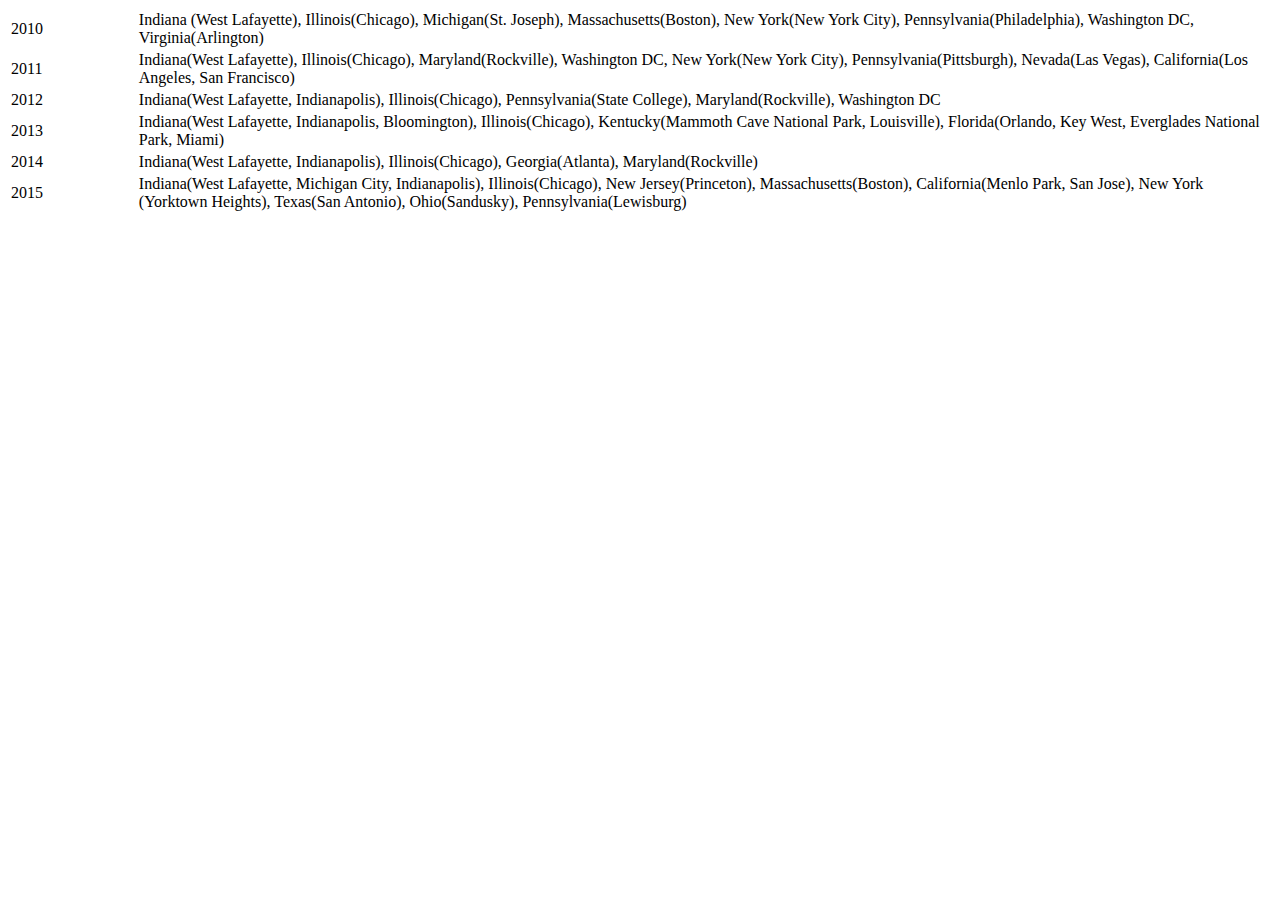
==== usa.html @ 05cc279a "update picture and map" ====
<!DOCTYPE html PUBLIC "-//W3C//DTD XHTML 1.0 Transitional//EN" "http://www.w3.org/TR/xhtml1/DTD/xhtml1-transitional.dtd">
<html xmlns="http://www.w3.org/1999/xhtml">
<head>
<meta http-equiv="Content-Type" content="text/html; charset=utf8" />
<title>USA</title>
<style>
.affi {
  font-style:italic
}
</style>
</head>
<body>
<table> 
	<tbody>
	<tr> 
    <td width="10%">2010</td> 
    <td width="90%">Indiana (West Lafayette), Illinois(Chicago), Michigan(St. Joseph), Massachusetts(Boston), New York(New York City), Pennsylvania(Philadelphia), Washington DC, Virginia(Arlington)</td> 
  	</tr>
  	<tr> 
    <td width="10%">2011</td> 
    <td width="90%">Indiana(West Lafayette), Illinois(Chicago), Maryland(Rockville), Washington DC, New York(New York City), Pennsylvania(Pittsburgh), Nevada(Las Vegas), California(Los Angeles, San Francisco)</td> 
  </tr>
    	<tr> 
    <td width="10%">2012</td> 
    <td width="90%">Indiana(West Lafayette, Indianapolis), Illinois(Chicago), Pennsylvania(State College), Maryland(Rockville), Washington DC</td> 
  </tr>
    	<tr> 
    <td width="10%">2013</td> 
    <td width="90%">Indiana(West Lafayette, Indianapolis, Bloomington), Illinois(Chicago), Kentucky(Mammoth Cave National Park, Louisville), Florida(Orlando, Key West, Everglades National Park, Miami)</td> 
  </tr>
      	<tr> 
    <td width="10%">2014</td> 
    <td width="90%">Indiana(West Lafayette, Indianapolis), Illinois(Chicago), Georgia(Atlanta), Maryland(Rockville)</td> 
  </tr>
    <tr> 
    <td width="10%">2015</td> 
    <td width="90%">Indiana(West Lafayette, Michigan City, Indianapolis), Illinois(Chicago), New Jersey(Princeton), Massachusetts(Boston), California(Menlo Park, San Jose), New York (Yorktown Heights), Texas(San Antonio), Ohio(Sandusky), Pennsylvania(Lewisburg)</td> 
  </tr>
  </tbody>
  </table>
</body>

</html>
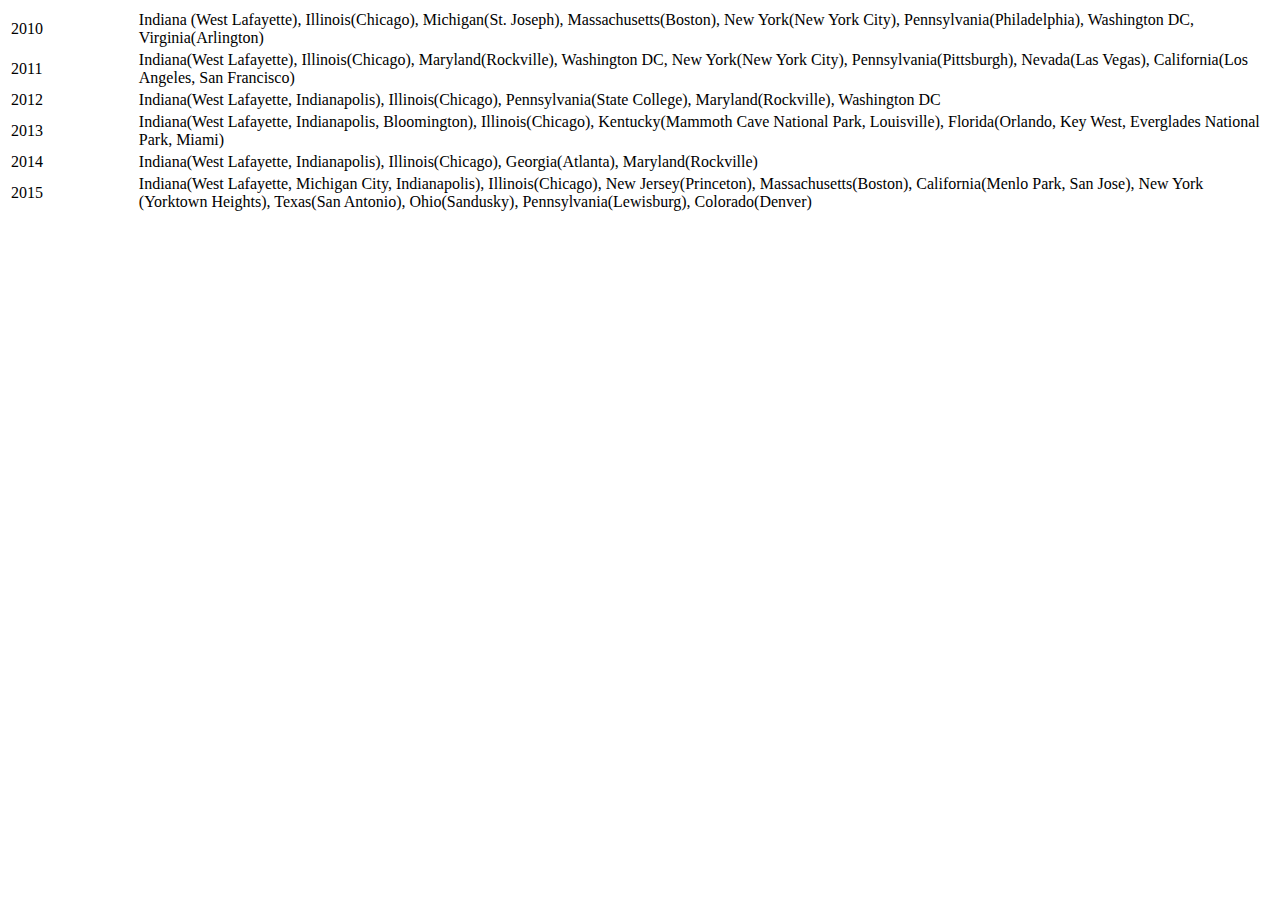
==== commit c988b27d: "add co to usa" ====
--- a/usa.html
+++ b/usa.html
@@ -34,7 +34,7 @@
   </tr>
     <tr> 
     <td width="10%">2015</td> 
-    <td width="90%">Indiana(West Lafayette, Michigan City, Indianapolis), Illinois(Chicago), New Jersey(Princeton), Massachusetts(Boston), California(Menlo Park, San Jose), New York (Yorktown Heights), Texas(San Antonio), Ohio(Sandusky), Pennsylvania(Lewisburg)</td> 
+    <td width="90%">Indiana(West Lafayette, Michigan City, Indianapolis), Illinois(Chicago), New Jersey(Princeton), Massachusetts(Boston), California(Menlo Park, San Jose), New York (Yorktown Heights), Texas(San Antonio), Ohio(Sandusky), Pennsylvania(Lewisburg), Colorado(Denver)</td> 
   </tr>
   </tbody>
   </table>
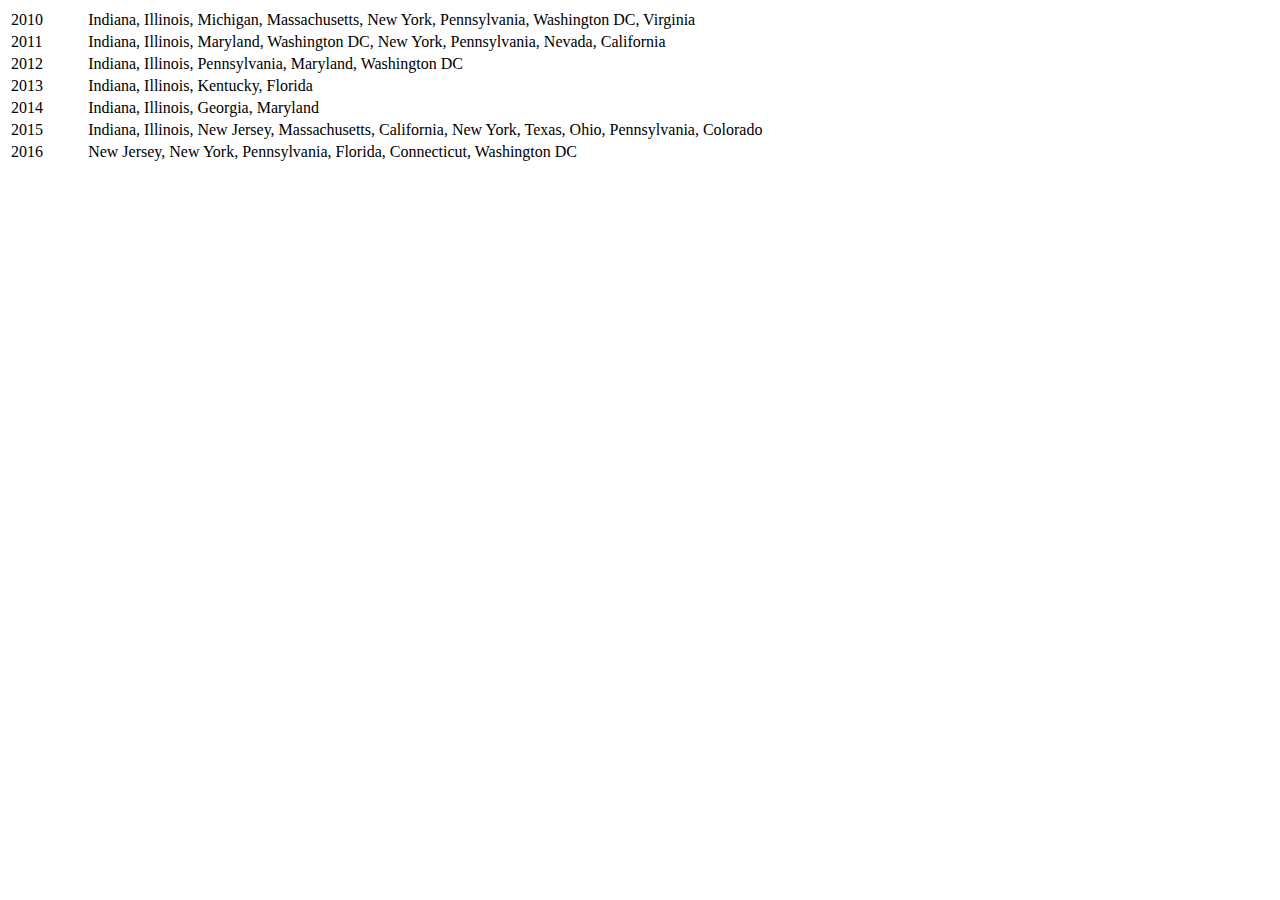
==== commit f91387ee: "add location for 2016" ====
--- a/usa.html
+++ b/usa.html
@@ -14,27 +14,31 @@
 	<tbody>
 	<tr> 
     <td width="10%">2010</td> 
-    <td width="90%">Indiana (West Lafayette), Illinois(Chicago), Michigan(St. Joseph), Massachusetts(Boston), New York(New York City), Pennsylvania(Philadelphia), Washington DC, Virginia(Arlington)</td> 
+    <td width="90%">Indiana, Illinois, Michigan, Massachusetts, New York, Pennsylvania, Washington DC, Virginia</td> 
   	</tr>
   	<tr> 
     <td width="10%">2011</td> 
-    <td width="90%">Indiana(West Lafayette), Illinois(Chicago), Maryland(Rockville), Washington DC, New York(New York City), Pennsylvania(Pittsburgh), Nevada(Las Vegas), California(Los Angeles, San Francisco)</td> 
+    <td width="90%">Indiana, Illinois, Maryland, Washington DC, New York, Pennsylvania, Nevada, California</td> 
   </tr>
     	<tr> 
     <td width="10%">2012</td> 
-    <td width="90%">Indiana(West Lafayette, Indianapolis), Illinois(Chicago), Pennsylvania(State College), Maryland(Rockville), Washington DC</td> 
+    <td width="90%">Indiana, Illinois, Pennsylvania, Maryland, Washington DC</td> 
   </tr>
     	<tr> 
     <td width="10%">2013</td> 
-    <td width="90%">Indiana(West Lafayette, Indianapolis, Bloomington), Illinois(Chicago), Kentucky(Mammoth Cave National Park, Louisville), Florida(Orlando, Key West, Everglades National Park, Miami)</td> 
+    <td width="90%">Indiana, Illinois, Kentucky, Florida</td> 
   </tr>
       	<tr> 
     <td width="10%">2014</td> 
-    <td width="90%">Indiana(West Lafayette, Indianapolis), Illinois(Chicago), Georgia(Atlanta), Maryland(Rockville)</td> 
+    <td width="90%">Indiana, Illinois, Georgia, Maryland</td> 
   </tr>
     <tr> 
     <td width="10%">2015</td> 
-    <td width="90%">Indiana(West Lafayette, Michigan City, Indianapolis), Illinois(Chicago), New Jersey(Princeton), Massachusetts(Boston), California(Menlo Park, San Jose), New York (Yorktown Heights), Texas(San Antonio), Ohio(Sandusky), Pennsylvania(Lewisburg), Colorado(Denver)</td> 
+    <td width="90%">Indiana, Illinois, New Jersey, Massachusetts, California, New York, Texas, Ohio, Pennsylvania, Colorado</td> 
+  </tr>
+      <tr> 
+    <td width="10%">2016</td> 
+    <td width="90%">New Jersey, New York, Pennsylvania, Florida, Connecticut, Washington DC</td> 
   </tr>
   </tbody>
   </table>
